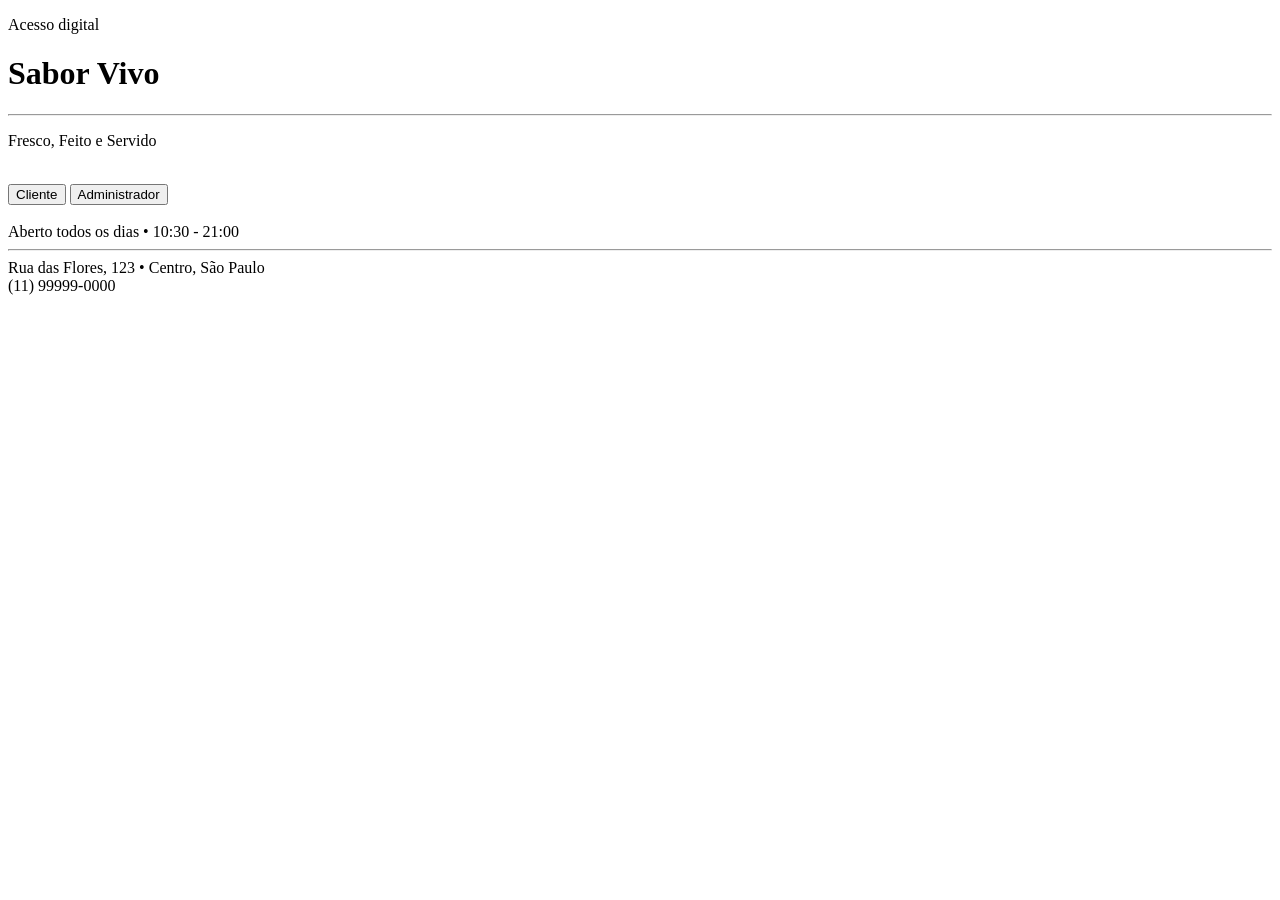
==== Restaurante-etec/index.html @ a94899e6 "Projeto Atualizado HTML: Em todas as páginas as linguagens foram mudadas para "pt-br"  Cliente - Adi" ====
<!DOCTYPE html>
<html lang="pt-br">
<head>
    <meta charset="UTF-8">
    <meta name="viewport" content="width=device-width, initial-scale=1.0">
    <link rel="icon" type="image/png" sizes="32x32" href="Restaurante-etec/assets/img/android-chrome-192x192.png">
    <link rel="stylesheet" href="Restaurante-etec/assets/css/style.css">
    <title>Sabor Vivo</title>
</head>
<body>

    <div class="painel">
        <header>
            <p class="acesso-digital">Acesso digital</p>
            <h1 class="titulo">Sabor Vivo</h1>
            <hr class="linhaA">
            <p class="subtitulo">Fresco, Feito e Servido</p>
        </header><br>

        <main>
            <button class="button" type="button">Cliente</button>
            <button class="button" type="button">Administrador</button>
        </main><br>

        <footer>
            Aberto todos os dias • 10:30 - 21:00<br>
            <hr class="linhaB">
            Rua das Flores, 123 • Centro, São Paulo<br>
            (11) 99999-0000<br>
        </footer>
       
        
    </div>

    <script src="Restaurante-etec/assets/js/ligacao_index.js" defer></script>
</body>
</html>
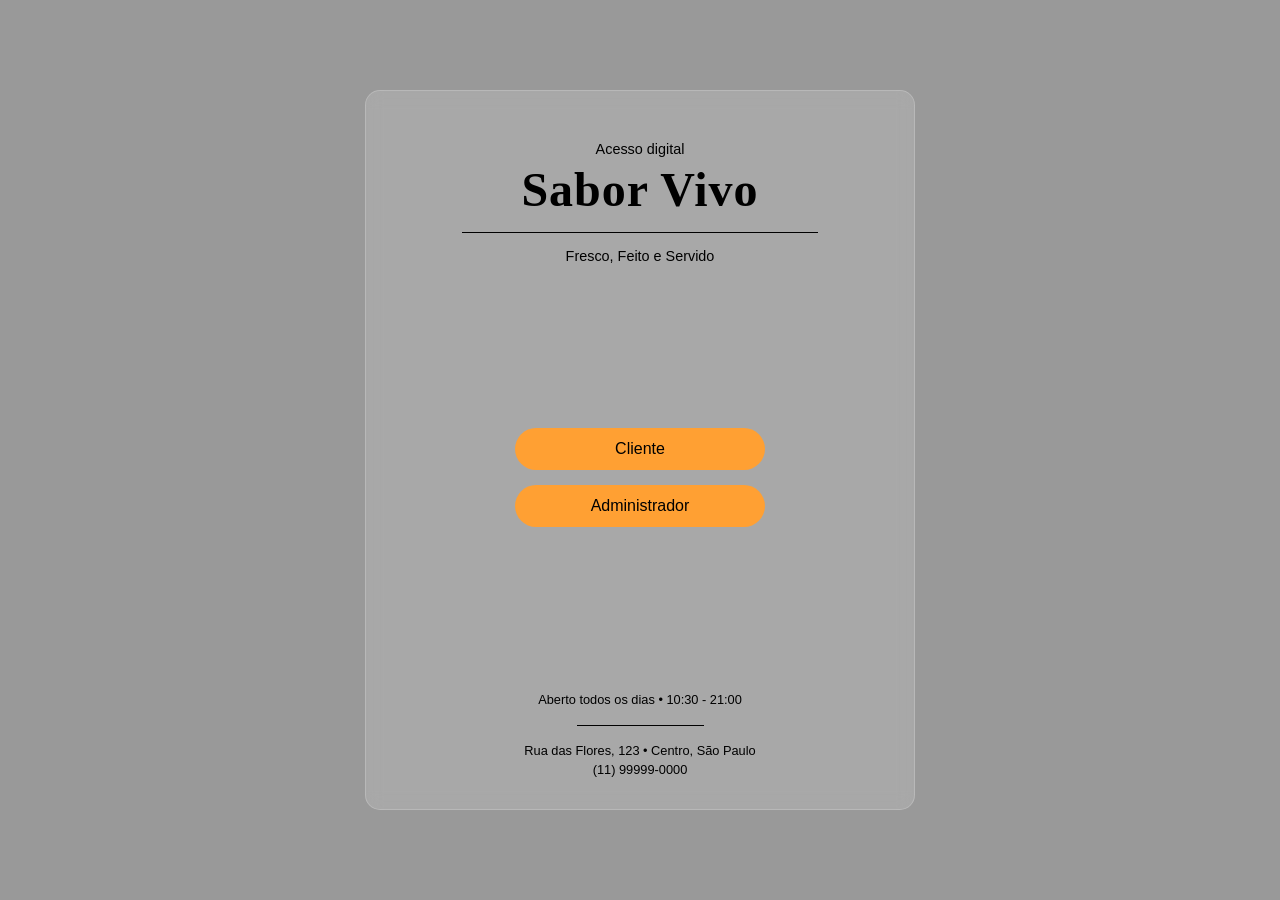
==== commit 4d0cc8b3: "Ligação com CSS Todas as conexões foram arrumadas e está tudo funcionado  HTML - Adicionado os botõe" ====
--- a/Restaurante-etec/index.html
+++ b/Restaurante-etec/index.html
@@ -3,8 +3,8 @@
 <head>
     <meta charset="UTF-8">
     <meta name="viewport" content="width=device-width, initial-scale=1.0">
-    <link rel="icon" type="image/png" sizes="32x32" href="Restaurante-etec/assets/img/android-chrome-192x192.png">
-    <link rel="stylesheet" href="Restaurante-etec/assets/css/style.css">
+    <link rel="icon" type="image/png" sizes="32x32" href="./assets/img/android-chrome-192x192.png">
+    <link rel="stylesheet" href="./assets/css/style.css">
     <title>Sabor Vivo</title>
 </head>
 <body>
--- a/Restaurante-etec/assets/css/style.css
+++ b/Restaurante-etec/assets/css/style.css
@@ -0,0 +1,140 @@
+@import url('https://fonts.googleapis.com/css2?family=Montserrat:wght@300;400;500;600&family=Playfair+Display:wght@700&display=swap');
+
+*{
+    margin: 0;
+    padding: 0;
+    box-sizing: border-box;
+}
+
+
+body{
+    min-height: 100vh;
+    background: url("../img/inicialimg.png") center center/cover no-repeat;
+    display: flex;
+    justify-content: center;
+    align-items: center;
+    font-family: 'Montserrat', sans-serif;
+    padding: 20px;
+    background-color: rgba(0, 0, 0, 0.4); 
+    background-blend-mode: multiply; 
+}
+
+.painel{
+    width: 100%;
+    max-width: 500px;
+    min-height: 80vh;
+    background: rgba(255,255,255,0.15);
+    backdrop-filter: blur(8px);
+    -webkit-backdrop-filter: blur(8px);
+    border-radius: 15px;
+    border: 1px solid rgba(255,255,255,0.2);
+    display: flex;
+    flex-direction: column;
+    justify-content: space-between;
+    padding: 30px 20px;
+    text-align: center;
+}
+
+header{
+    margin-top: 20px;
+}
+
+.acesso-digital{
+    font-size: 0.9rem;
+    color: #000000;
+}
+
+.titulo{
+    font-family: 'Playfair Display', serif;
+    font-size: clamp(2rem, 5vw, 3rem);
+    font-weight: 700;
+    letter-spacing: 1px;
+    margin: 5px 0;
+    color: #000;
+}
+
+.linhaA{
+    width: 70%;
+    margin: 15px auto;
+    border: none;
+    border-top: 1px solid #000;
+}
+
+.subtitulo{
+    font-size: 0.9rem;
+    color: #000000;
+}
+
+main{
+    display: flex;
+    flex-direction: column;
+    gap: 15px;
+    align-items: center;
+}
+
+.button{
+    width: 220px;
+    max-width: 100%;
+    padding: 12px;
+
+    border: none;
+    border-radius: 30px;
+
+    background: #FFA033;
+    color: #000;
+
+    font-family: 'Montserrat', sans-serif;
+    font-size: 1rem;
+    font-weight: 500;
+
+    cursor: pointer;
+    transition: 0.3s;
+}
+
+.button:hover{
+    transform: scale(1.05);
+}
+
+footer{
+    font-size: 0.8rem;
+    color: #000000;
+    line-height: 1.5;
+}
+
+.linhaB{
+    width: 25%;
+    margin: 15px auto;
+    border: none;
+    border-top: 1px solid #000;
+}
+
+@media (max-width: 480px){
+
+    .painel{
+        min-height: 90vh;
+        padding: 20px 15px;
+    }
+
+    .titulo{
+        font-size: 2rem;
+    }
+
+    .button{
+        width: 180px;
+    }
+
+    footer{
+        font-size: 0.75rem;
+    }
+}
+
+@media (min-width: 768px){
+
+    .painel{
+        max-width: 550px;
+    }
+
+    .button{
+        width: 250px;
+    }
+}
